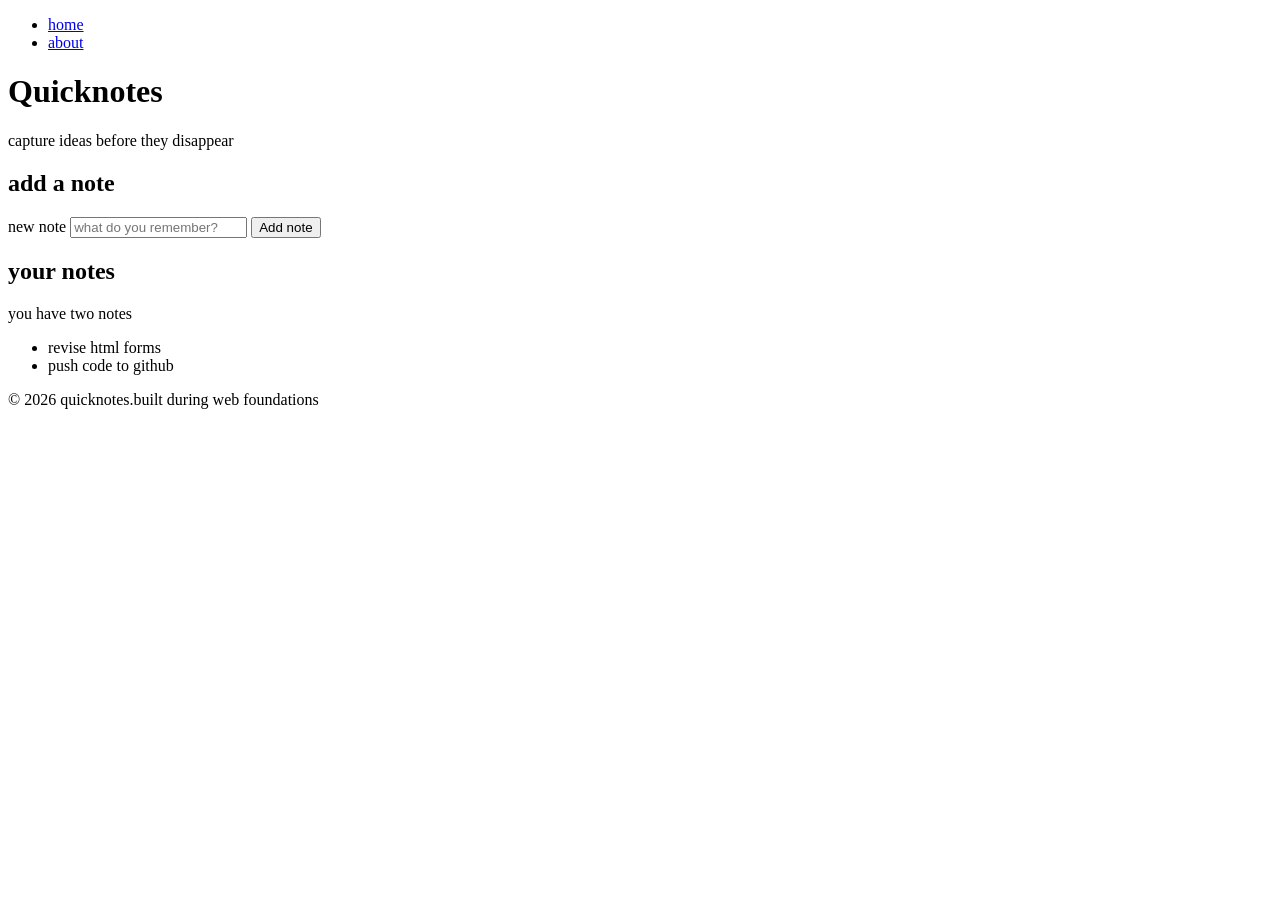
==== day1/index.html @ c182e694 "Day 1 assignment" ====
<!DOCTYPE html>

<html lang ="en">
    <head>
        <meta charset="UTF-8" />
        <meta name="viewport" content="width=device-width, initial-scale=1.0" />
        <title>Quicknotes</title>
    </head>
    <body>
        <header>
            <nav>
                <ul>
                    <li><a href="index.html">home</a></li>
                    <li><a href="about.html">about</a></li>
                </ul>
            </nav>
            <h1>Quicknotes</h1>
            <p>capture ideas before they disappear  </p>
        </header>
        <main>
            <section>
                <h2>add a note</h2>
                <form id="note-form">
                    <label for="note-input">new note</label>
                    <input
                        type="text"
                        id="note-input"
                        name="note"
                        placeholder="what do you remember?"
                        required
                    />
                    <button type="submit">Add note</button>
                </form>
            </section>
            <section>
                <h2>your notes</h2>
                <p id="note-count">you have two notes</p>
                <ul id="note-list">
                    <li>revise html forms</li>
                    <li>push code to github</li>
                </ul>
            </section>
        </main>
        <footer>
            <p>&copy; 2026 quicknotes.built during web foundations</p>
        </footer>
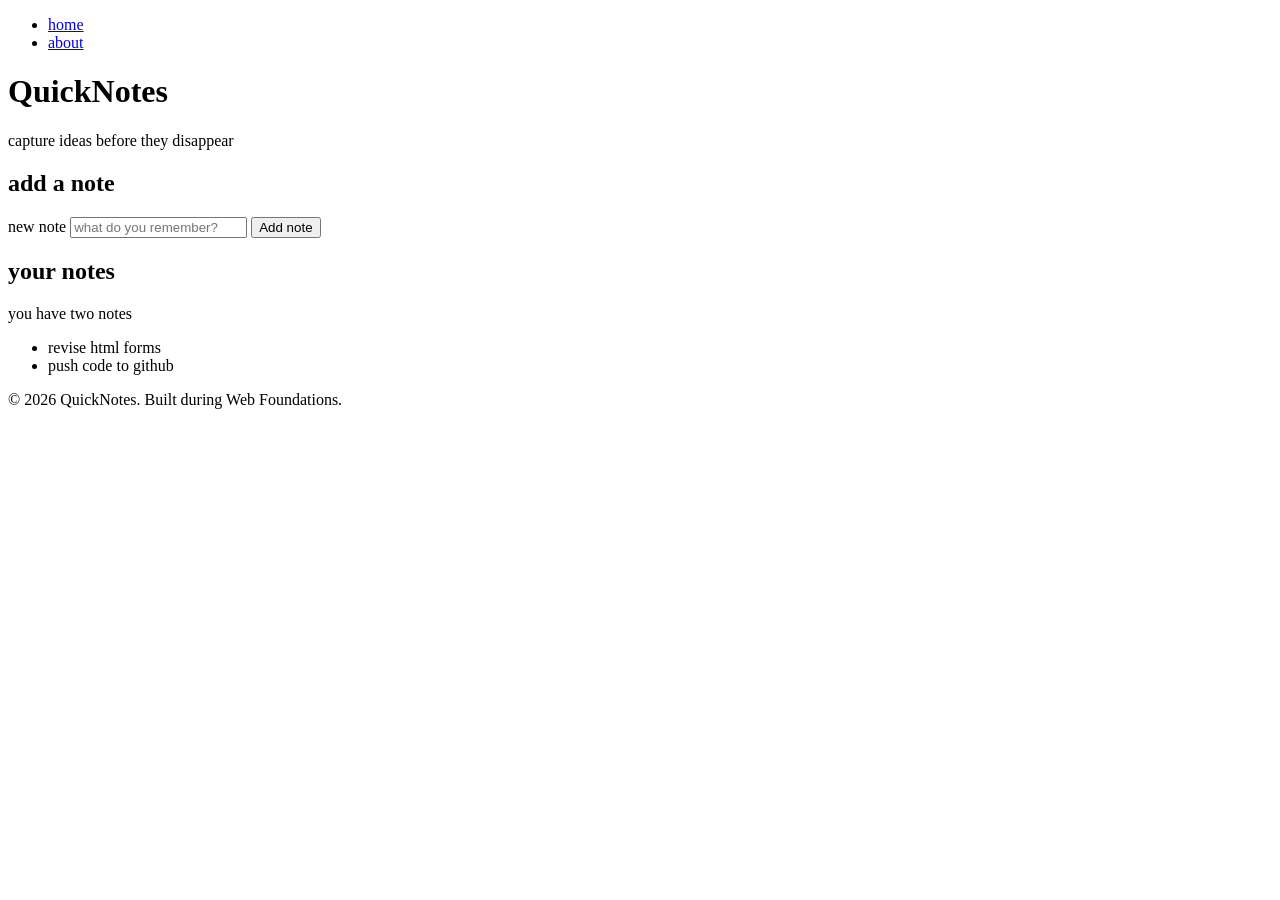
==== commit 1c402af2: "fix structur and add closing tags" ====
--- a/day1/index.html
+++ b/day1/index.html
@@ -1,11 +1,11 @@
 <!DOCTYPE html>
+<html lang="en">
+    <head>
+        <meta charset="UTF-8">
+        <meta name="viewport" content="width=device-width, initial-scale=1.0">
+        <title>QuickNotes</title>
+    </head>
 
-<html lang ="en">
-    <head>
-        <meta charset="UTF-8" />
-        <meta name="viewport" content="width=device-width, initial-scale=1.0" />
-        <title>Quicknotes</title>
-    </head>
     <body>
         <header>
             <nav>
@@ -14,34 +14,44 @@
                     <li><a href="about.html">about</a></li>
                 </ul>
             </nav>
-            <h1>Quicknotes</h1>
-            <p>capture ideas before they disappear  </p>
+
+            <h1>QuickNotes</h1>
+            <p>capture ideas before they disappear</p>
         </header>
+
         <main>
             <section>
                 <h2>add a note</h2>
+
                 <form id="note-form">
                     <label for="note-input">new note</label>
+
                     <input
                         type="text"
                         id="note-input"
                         name="note"
                         placeholder="what do you remember?"
                         required
-                    />
+                    >
+
                     <button type="submit">Add note</button>
                 </form>
             </section>
+
             <section>
                 <h2>your notes</h2>
+
                 <p id="note-count">you have two notes</p>
+
                 <ul id="note-list">
                     <li>revise html forms</li>
                     <li>push code to github</li>
                 </ul>
             </section>
         </main>
+
         <footer>
-            <p>&copy; 2026 quicknotes.built during web foundations</p>
+            <p>&copy; 2026 QuickNotes. Built during Web Foundations.</p>
         </footer>
-    +    </body>
+</html>
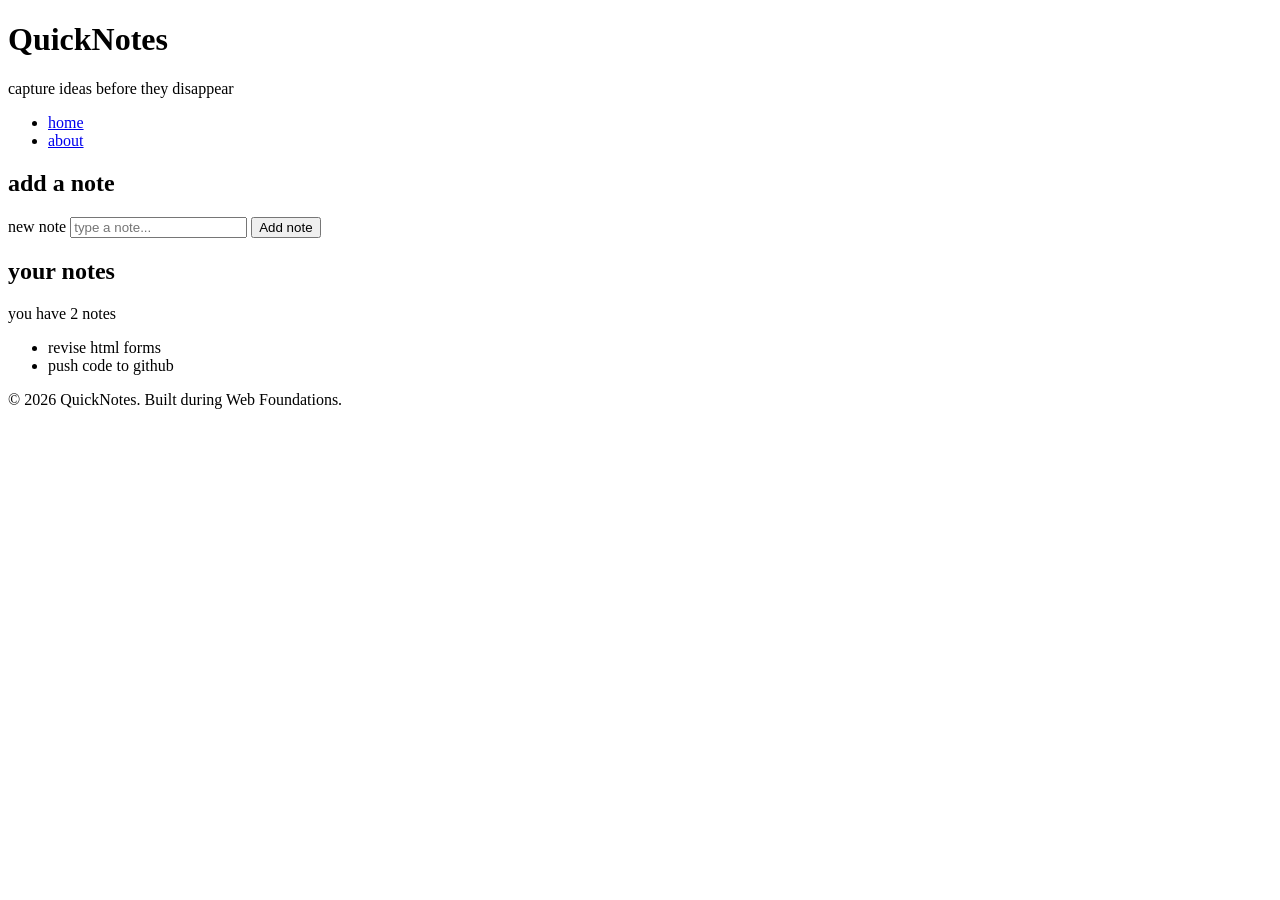
==== commit 8fbbc0f2: "aditing about and  index html" ====
--- a/day1/index.html
+++ b/day1/index.html
@@ -8,15 +8,15 @@
 
     <body>
         <header>
+            <h1>QuickNotes</h1>
+            <p>capture ideas before they disappear</p>
+
             <nav>
                 <ul>
                     <li><a href="index.html">home</a></li>
                     <li><a href="about.html">about</a></li>
                 </ul>
             </nav>
-
-            <h1>QuickNotes</h1>
-            <p>capture ideas before they disappear</p>
         </header>
 
         <main>
@@ -30,10 +30,8 @@
                         type="text"
                         id="note-input"
                         name="note"
-                        placeholder="what do you remember?"
-                        required
-                    >
-
+                        placeholder="type a note..."
+                    />
                     <button type="submit">Add note</button>
                 </form>
             </section>
@@ -41,7 +39,7 @@
             <section>
                 <h2>your notes</h2>
 
-                <p id="note-count">you have two notes</p>
+                <p id="note-count">you have 2 notes</p>
 
                 <ul id="note-list">
                     <li>revise html forms</li>
